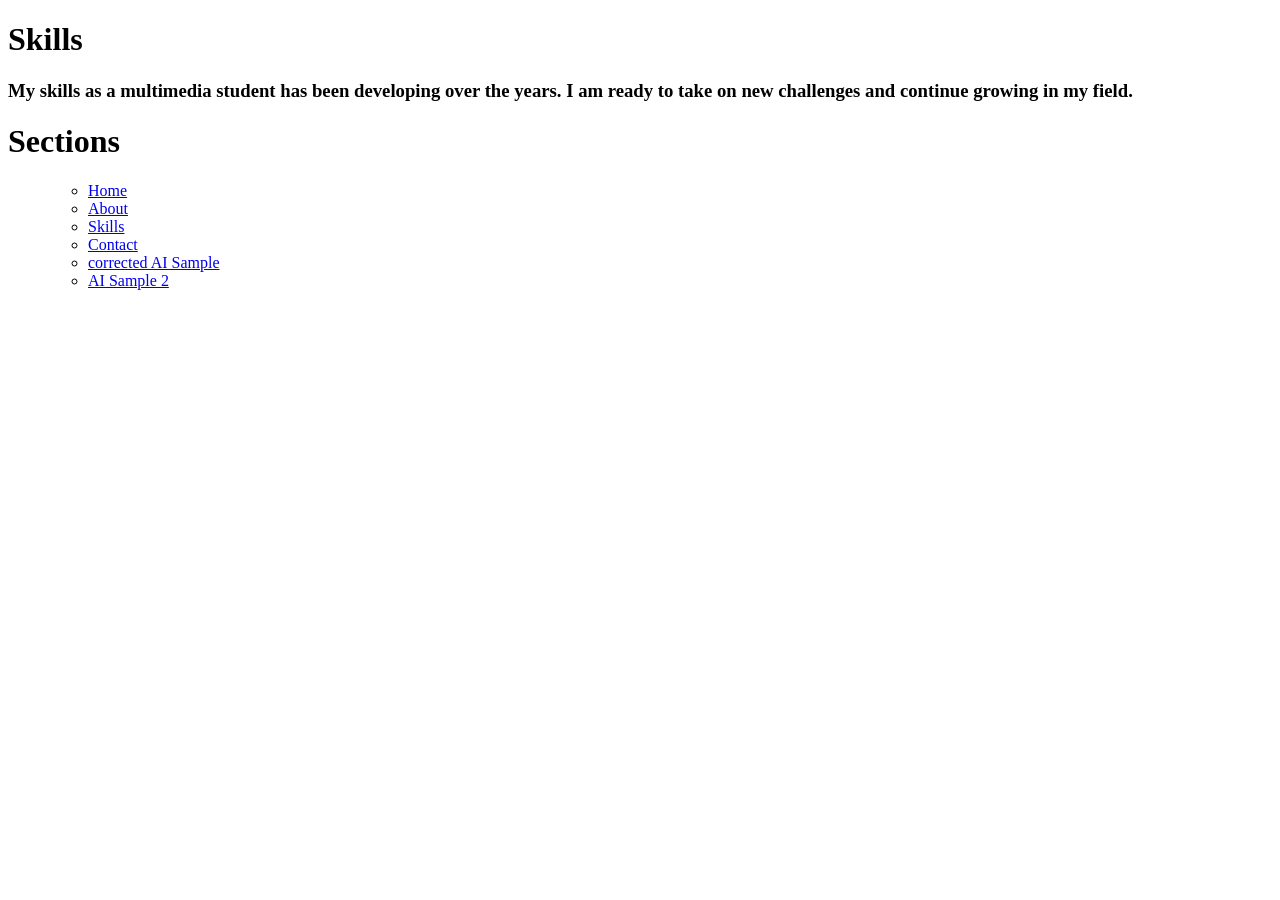
==== skills.html @ f693fbf1 "Added styled portfolio website" ====
<!DOCTYPE html>
<html lang="en">
<head>
    <meta charset="UTF-8">
    <meta name="viewport" content="width=device-width, initial-scale=1.0">
    <title>My world</title>
</head>
<body>
    <header>
        <h1>Skills</h1>
    </header>

    <main>
        <section>
            <h3>My skills as a multimedia student has been developing over the years. I am ready to take on new challenges and continue growing in my field.</h3>
        </section>

    </main>

        <header>
      
        <h1>Sections</h1>
        <nav>
            <ul>
            <ul>
                <li><a href="index.html">Home</a></li>
                <li><a href="about.html">About</a></li>
                <li><a href="skills.html">Skills</a></li>
                <li><a href="contact.html">Contact</a></li>
                <li><a href="ai-sample-corrected.html">corrected AI Sample</a></li>
                <li><a href="ai-sample.html">AI Sample 2</a></li>
            </ul>
        </nav>
    </header>

</body>
</html>
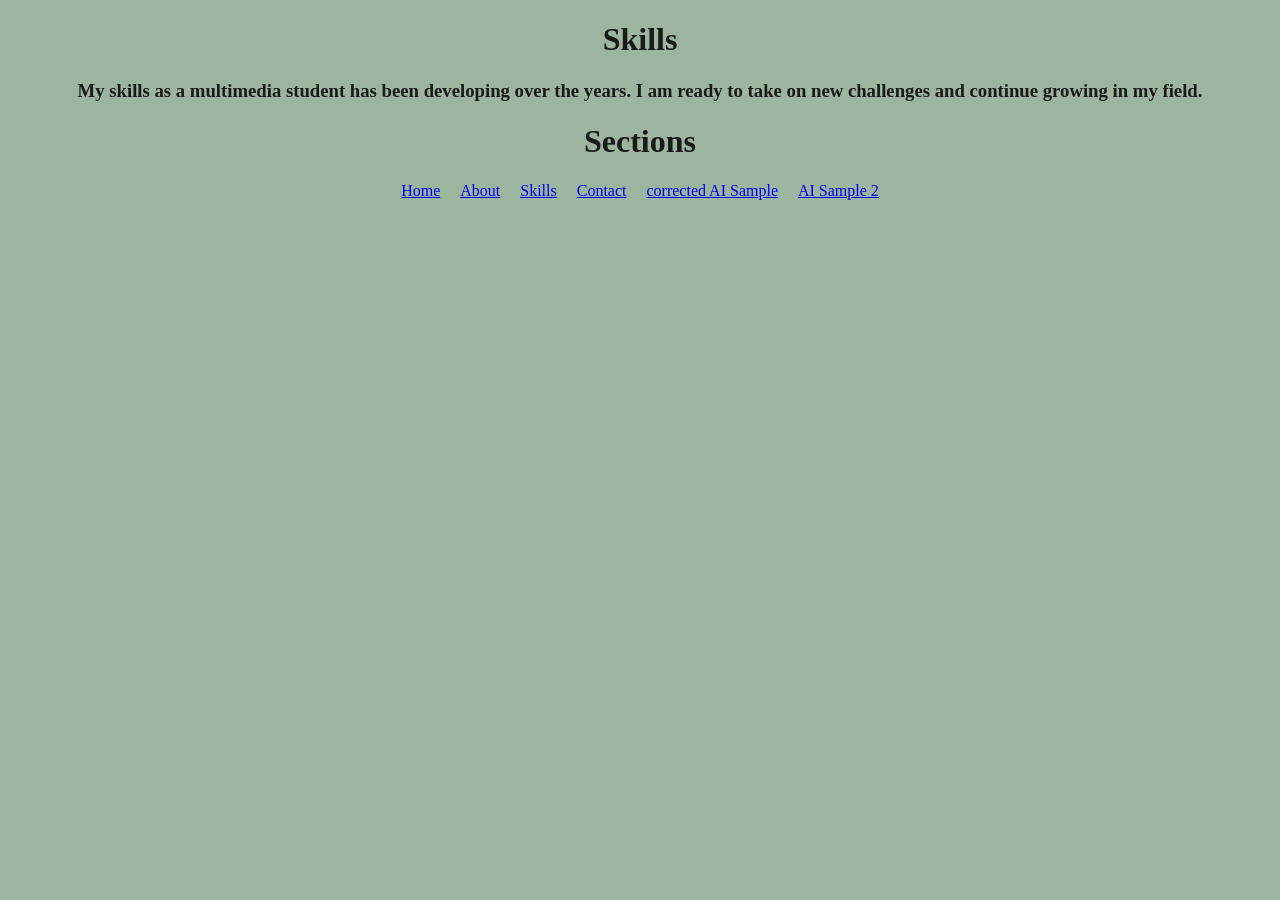
==== commit 736b99e5: "Updated website files" ====
--- a/skills.html
+++ b/skills.html
@@ -6,6 +6,8 @@
     <title>My world</title>
 </head>
 <body>
+        <link rel="stylesheet" href="css/skills.css">
+
     <header>
         <h1>Skills</h1>
     </header>
--- a/css/skills.css
+++ b/css/skills.css
@@ -0,0 +1,41 @@
+nav a:hover {
+    background-color: var(--color-primary);
+    color: white;
+}
+
+nav a:focus {
+    outline: 3px solid var(--color-primary);
+    outline-offset: 3px;
+}
+body {
+    background-color: rgba(13, 76, 23, 0.411);
+    color: #1a1a1a;
+}
+
+p {
+    text-align: center;
+}
+
+h3 {
+    text-align: center;
+}
+
+h1 {
+    text-align: center;
+}
+
+body:hover {
+    background-color: rgba(13, 76, 23, 0.411);
+}
+
+nav ul {
+    display: flex;
+    justify-content: center;
+    gap: 20px;
+    list-style: none;
+    padding: 0;
+}
+
+h2 {
+    text-align: center;
+}
